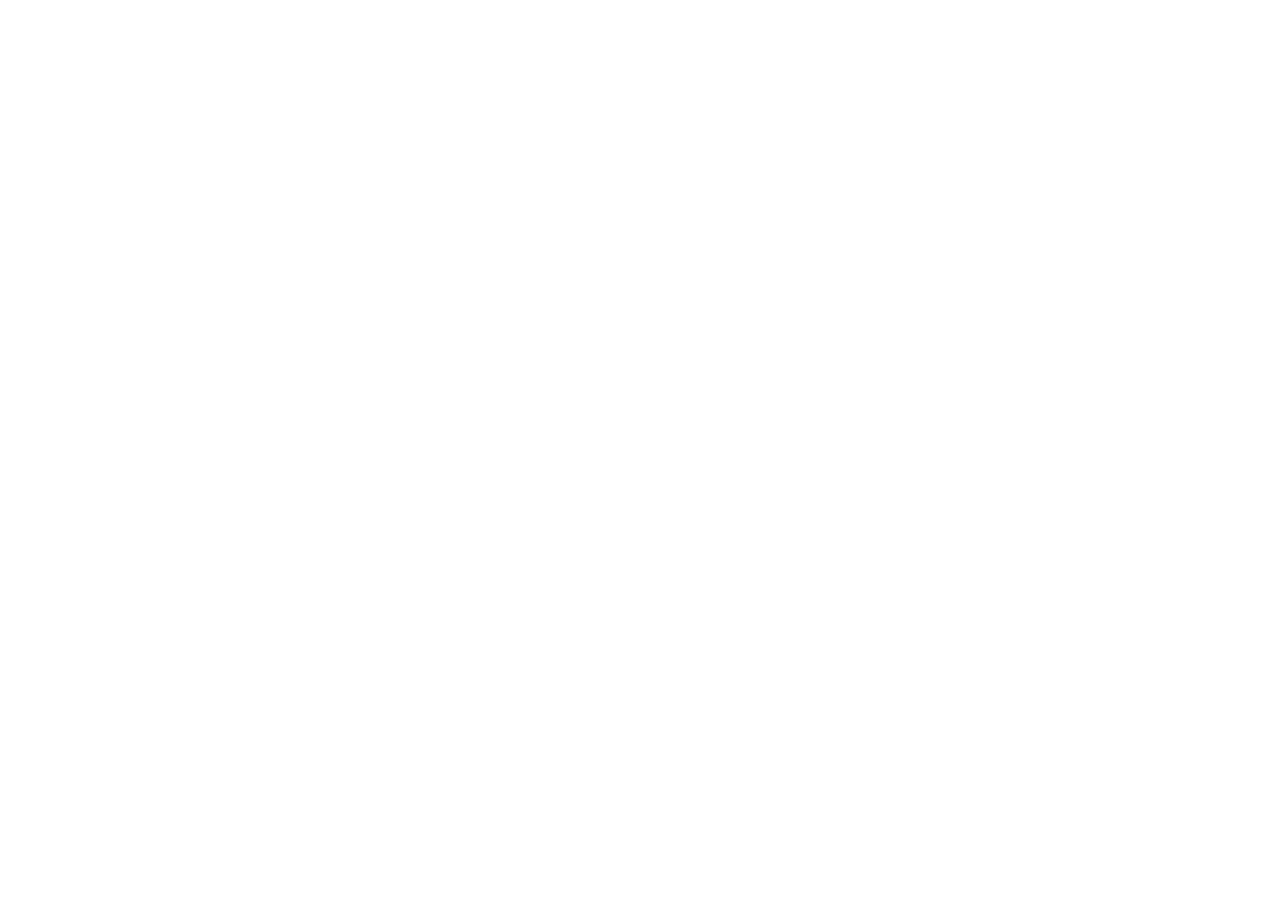
==== index-2.html @ 92310eb1 "Inserto table en html, section menu, section delivery, section recetas" ====
<!DOCTYPE html>
<html>
    <head>
        <meta charset="utf-8">
        <meta http-equiv="X-UA-Compatible" content="IE=edge">
        <title>Coffee Shop</title>
        <meta name="description" content="Cafetería en Montevideo-Uruguay">
        <meta name="viewport" content="width=device-width, initial-scale=1">
        <!--link rel="stylesheet" href="css/main.css"-->
    </head>
    <body>
        <!--[if lt IE 7]>
            <p class="browsehappy">You are using an <strong>outdated</strong> browser. Please <a href="http://browsehappy.com/">upgrade your browser</a> to improve your experience.</p>
        <![endif]-->
    </body>
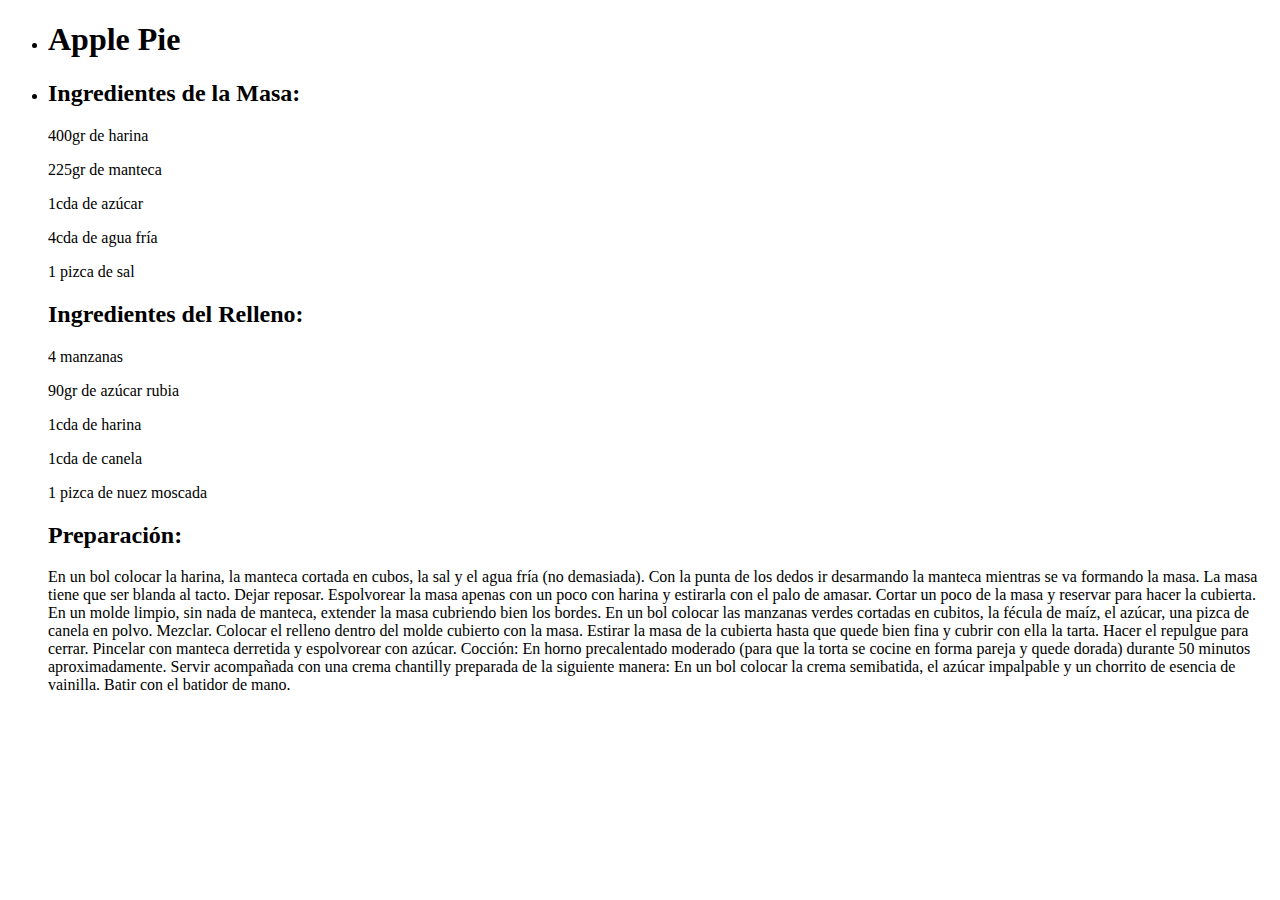
==== commit 5119992a: "Modificación en table, agrego estilos al hedaer, agrego fuente a body" ====
--- a/index-2.html
+++ b/index-2.html
@@ -13,4 +13,35 @@
             <p class="browsehappy">You are using an <strong>outdated</strong> browser. Please <a href="http://browsehappy.com/">upgrade your browser</a> to improve your experience.</p>
         <![endif]-->
     </body>
+
+    <section id="recetas">
+        <ul>
+            <li>
+                <h1>Apple Pie</h1>
+            </li>
+            <li>
+                <h2>Ingredientes de la Masa:</h2>
+                <p>400gr de harina</p>
+                <p>225gr de manteca</p>
+                <p>1cda de azúcar</p>
+                <p>4cda de agua fría</p>
+                <p>1 pizca de sal</p>
+                <h2>Ingredientes del Relleno:</h2>
+                <p>4 manzanas</p>
+                <p>90gr de azúcar rubia</p>
+                <p>1cda de harina</p>
+                <p>1cda de canela</p>
+                <p>1 pizca de nuez moscada</p>
+                <h2>Preparación:</h2>
+                <p>En un bol colocar la harina, la manteca cortada en cubos, la sal y el agua fría (no demasiada). Con la punta de los dedos ir desarmando la manteca mientras se va formando la masa. La masa tiene que ser blanda al tacto. Dejar reposar. Espolvorear la masa apenas con un poco con harina y estirarla con el palo de amasar. Cortar un poco de la masa y reservar para hacer la cubierta. En un molde limpio, sin nada de manteca, extender la masa cubriendo bien los bordes. En un bol colocar las manzanas verdes cortadas en cubitos, la fécula de maíz, el azúcar, una pizca de canela en polvo. Mezclar. Colocar el relleno dentro del molde cubierto con la masa. Estirar la masa de la cubierta hasta que quede bien fina y cubrir con ella la tarta. Hacer el repulgue para cerrar. Pincelar con manteca derretida y espolvorear con azúcar. Cocción: En horno precalentado moderado (para que la torta se cocine en forma pareja y quede dorada) durante 50 minutos aproximadamente. Servir acompañada con una crema chantilly preparada de la siguiente manera: En un bol colocar la crema semibatida, el azúcar impalpable y un chorrito de esencia de vainilla. Batir con el batidor de mano.
+                </p>
+
+
+
+
+        </ul>
+
+
+
+    </section>
     